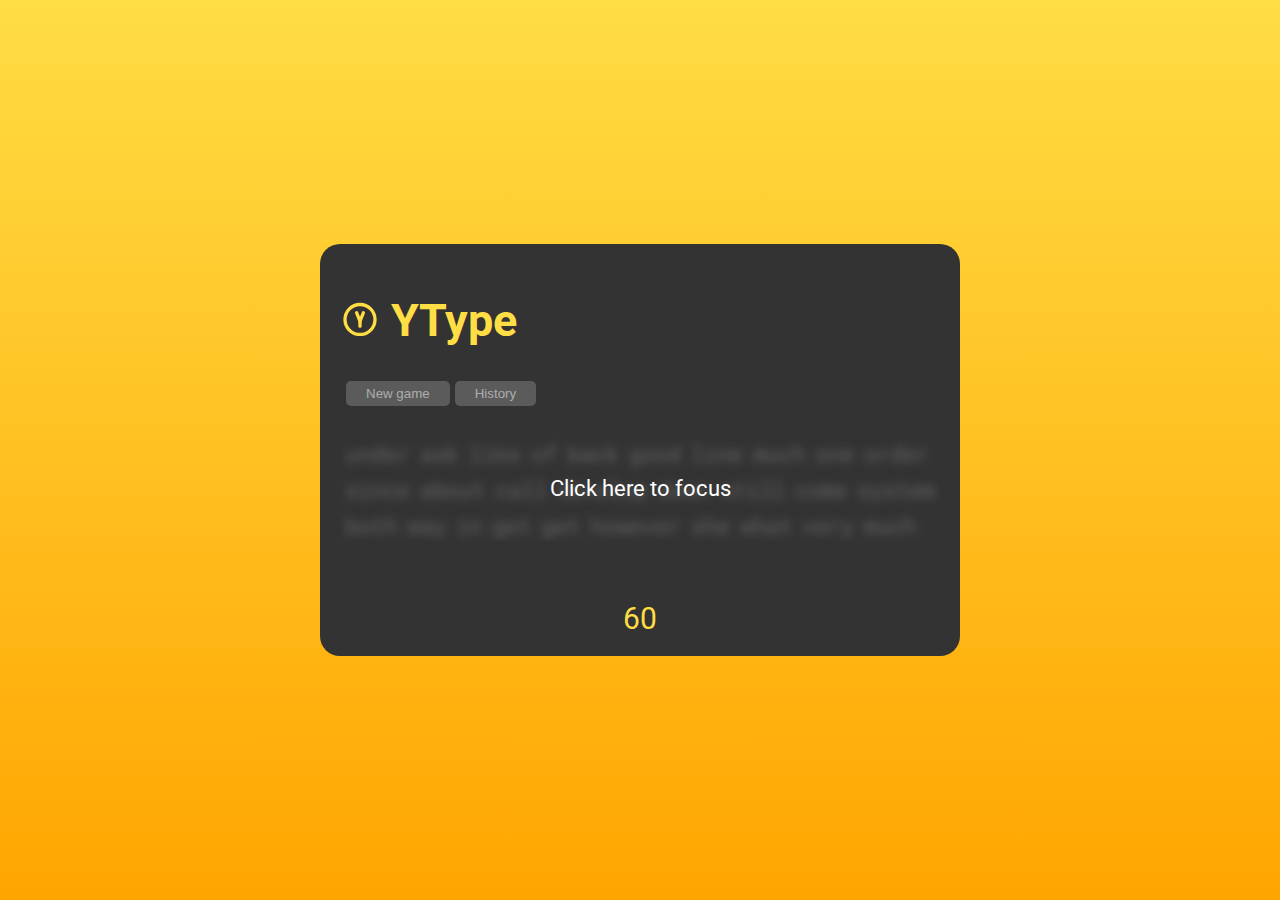
==== index.html @ 0dc38f62 "coded most of the app TODO: FIX typing area" ====
<!doctype html>
<html lang="en">

<head>
    <meta charset="UTF-8">
    <meta name="viewport" content="width=device-width, user-scalable=yes">
    <title>YType</title>
    <link rel="stylesheet" href="css/style.css">
    <script defer src="js/script.js"></script>
    <link rel="shortcut icon" href="img/favicon.svg" type="image/x-icon">
</head>

<body>
    <main>
        <h1>
            <img src="img/favicon.svg" alt="ICON">
            YType
        </h1>
        <div id="header">
            <div id="buttons">
                <button id="newGameBtn">New game</button>
                <a href="html/history.html"><button>History</button></a>
            </div>
        </div>
        <div id="game" tabindex="0">
            <div id="words"></div>
            <div id="cursor"></div>
            <div id="focus-error">Click here to focus</div>
        </div>
        <div id="info"></div>
    </main>
</body>

</html>
---- css/style.css ----
@import url('https://fonts.googleapis.com/css2?family=Roboto&family=Roboto+Mono&display=swap');
:root{
    --bgColor: #333;
    --textPrimary: #fff;
    --textSecondary: #666;
    --primaryColor: #fd4;
}
html, body {
    margin: 0;
    height: 100%;
}
body{
    font-family: 'Roboto', sans-serif;
    background-image: linear-gradient(to bottom, var(--primaryColor), orange);
    background-size: cover;
    background-repeat: no-repeat;
    overflow-y: hidden;
    display: flex;
    justify-content: center;
    align-items: center;
    color: var(--textPrimary);
    font-size: 1.4rem;
}
main{
    background-color: var(--bgColor);
    width: 600px;
    margin: 50px auto;
    padding: 20px;
    border-radius: 20px;
}
h1{
    color: var(--primaryColor);
}
h1 img{
    width: 40px;
}
#header{
    display: grid;
    grid-template-columns: 1fr 1fr;
    margin: 20px 6px 30px;
}

#info{
    margin-top: 10%;
    text-align: center;
    font-size: 30px;
    color: var(--primaryColor);
}
button{
    background: rgba(255,255,255,.2);
    border:0;
    color: rgba(255,255,255,.5);
    padding: 5px 20px;
    border-radius: 5px;
    cursor: pointer;
}
div#game{
    line-height:35px;
    height:105px;
    overflow: hidden;
    position: relative;
}
div#game:focus{
    outline:0;
}
#words{
    filter: blur(5px);
    color: var(--textSecondary);
}
#game:focus #words{
    filter: blur(0);
}
#focus-error {
    position: absolute;
    inset: 0;
    text-align: center;
    padding-top: 35px;
}
#game:focus #focus-error{
    display:none;
}
div.word{
    display: inline-block;
    font-family: 'Roboto Mono', monospace;
    margin: 0 5px;
}
.letter.correct{
    color: #fff;
}
.letter.incorrect{
    color: #f55;
}
@keyframes blink{
    0%{
        opacity: 1;
    }
    50%{
        opacity: 0;
    }
    100%{
        opacity: 1;
    }
}
#cursor{
    display:none;
    width: 2px;
    height: 1.6rem;
    background: var(--primaryColor);
    position: fixed;
    top: 198px;
    left: 18px;
    animation: blink .3s infinite;
}
#game:focus #cursor{
    display: block;
}
#game.over #words{
    opacity: .5;
    filter: blur(0px);
}
#game.over:focus #cursor{
    display:none;
}
#game.over #focus-error {
    display: none;
}
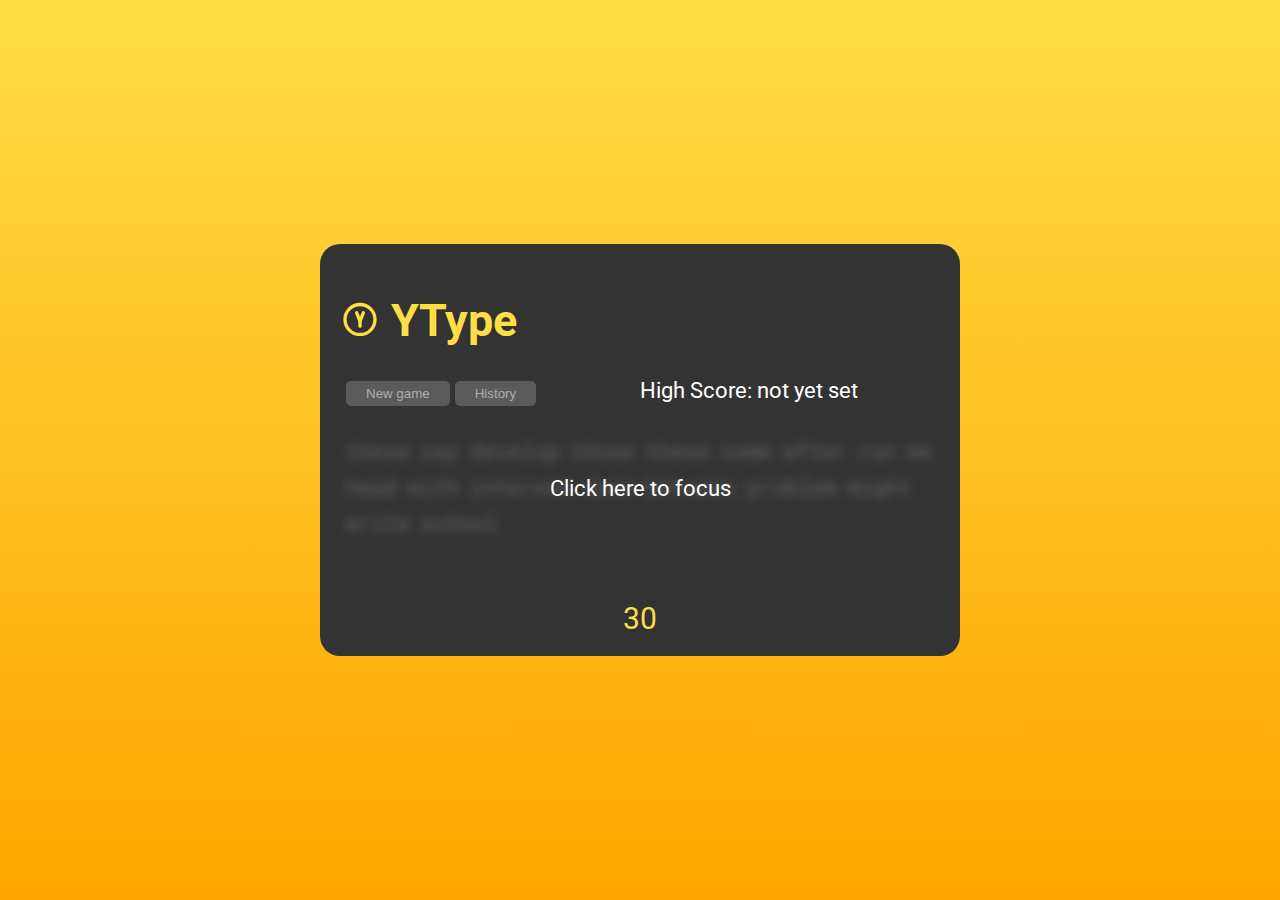
==== commit 2a0423d1: "added highscore, fixed a bug" ====
--- a/index.html
+++ b/index.html
@@ -21,6 +21,7 @@
                 <button id="newGameBtn">New game</button>
                 <a href="html/history.html"><button>History</button></a>
             </div>
+            <div id="highScore">High Score: <span id="highScoreValue">not yet set</span></div>
         </div>
         <div id="game" tabindex="0">
             <div id="words"></div>
--- a/css/style.css
+++ b/css/style.css
@@ -1,126 +1,196 @@
-@import url('https://fonts.googleapis.com/css2?family=Roboto&family=Roboto+Mono&display=swap');
-:root{
-    --bgColor: #333;
-    --textPrimary: #fff;
-    --textSecondary: #666;
-    --primaryColor: #fd4;
-}
-html, body {
-    margin: 0;
-    height: 100%;
-}
-body{
-    font-family: 'Roboto', sans-serif;
-    background-image: linear-gradient(to bottom, var(--primaryColor), orange);
-    background-size: cover;
-    background-repeat: no-repeat;
-    overflow-y: hidden;
-    display: flex;
-    justify-content: center;
-    align-items: center;
-    color: var(--textPrimary);
-    font-size: 1.4rem;
-}
-main{
-    background-color: var(--bgColor);
-    width: 600px;
-    margin: 50px auto;
-    padding: 20px;
-    border-radius: 20px;
-}
-h1{
-    color: var(--primaryColor);
-}
-h1 img{
-    width: 40px;
-}
-#header{
-    display: grid;
-    grid-template-columns: 1fr 1fr;
-    margin: 20px 6px 30px;
+@import url("https://fonts.googleapis.com/css2?family=Roboto&family=Roboto+Mono&display=swap");
+:root {
+  --bgColor: #333;
+  --textPrimary: #fff;
+  --textSecondary: #666;
+  --primaryColor: #fd4;
 }
 
-#info{
-    margin-top: 10%;
-    text-align: center;
-    font-size: 30px;
-    color: var(--primaryColor);
+html,
+body {
+  margin: 0;
+  height: 100%;
 }
-button{
-    background: rgba(255,255,255,.2);
-    border:0;
-    color: rgba(255,255,255,.5);
-    padding: 5px 20px;
-    border-radius: 5px;
-    cursor: pointer;
+
+body {
+  font-family: "Roboto", sans-serif;
+  background-image: linear-gradient(to bottom, var(--primaryColor), orange);
+  background-size: cover;
+  background-repeat: no-repeat;
+  overflow-y: hidden;
+  display: flex;
+  justify-content: center;
+  align-items: center;
+  color: var(--textPrimary);
+  font-size: 1.4rem;
 }
-div#game{
-    line-height:35px;
-    height:105px;
-    overflow: hidden;
-    position: relative;
+
+main {
+  background-color: var(--bgColor);
+  width: 600px;
+  margin: 50px auto;
+  padding: 20px;
+  border-radius: 20px;
 }
-div#game:focus{
-    outline:0;
+
+h1 {
+  color: var(--primaryColor);
 }
-#words{
-    filter: blur(5px);
-    color: var(--textSecondary);
+
+h1 img {
+  width: 40px;
 }
-#game:focus #words{
-    filter: blur(0);
+
+#header {
+  display: grid;
+  grid-template-columns: 1fr 1fr;
+  margin: 20px 6px 30px;
 }
+
+#info {
+  margin-top: 10%;
+  text-align: center;
+  font-size: 30px;
+  color: var(--primaryColor);
+}
+
+button {
+  background: rgba(255, 255, 255, 0.2);
+  border: 0;
+  color: rgba(255, 255, 255, 0.5);
+  padding: 5px 20px;
+  border-radius: 5px;
+  cursor: pointer;
+  transition: all 0.2s;
+}
+
+button:hover {
+  background: #fd4;
+  color: #000;
+  transform: translateY(-10px) scale(1.1);
+}
+
+button:active {
+  background: rgba(255, 255, 255, 0.6);
+  color: rgba(255, 255, 255, 1);
+  transform: translateY(-5px) scale(0.9);
+}
+
+div#game {
+  line-height: 35px;
+  height: 105px;
+  overflow: hidden;
+  position: relative;
+  display: flex;
+  align-items: center;
+  justify-content: center;
+}
+
+div#game:focus {
+  outline: 0;
+}
+
+#words {
+  filter: blur(5px);
+  color: var(--textSecondary);
+  margin: 0;
+  padding: 0;
+  position: relative;
+  top: 50%;
+  transform: translateY(-50%);
+}
+
+#game:focus #words {
+  filter: blur(0);
+}
+
 #focus-error {
-    position: absolute;
-    inset: 0;
-    text-align: center;
-    padding-top: 35px;
+  position: absolute;
+  inset: 0;
+  text-align: center;
+  padding-top: 35px;
 }
-#game:focus #focus-error{
-    display:none;
+
+#game:focus #focus-error {
+  display: none;
 }
-div.word{
-    display: inline-block;
-    font-family: 'Roboto Mono', monospace;
-    margin: 0 5px;
+
+div.word {
+  display: inline-block;
+  font-family: "Roboto Mono", monospace;
+  margin: 0 5px;
 }
-.letter.correct{
-    color: #fff;
+
+.letter.correct {
+  color: #fff;
 }
-.letter.incorrect{
-    color: #f55;
+
+.letter.incorrect {
+  color: #f55;
 }
-@keyframes blink{
-    0%{
-        opacity: 1;
-    }
-    50%{
-        opacity: 0;
-    }
-    100%{
-        opacity: 1;
-    }
+
+#cursor {
+  display: none;
+  width: 2px;
+  height: 1.6rem;
+  background: var(--primaryColor);
+  position: fixed;
+  top: 198px;
+  left: 18px;
+  transition: all 0.1s;
+  animation: blink 0.4s infinite;
 }
-#cursor{
-    display:none;
-    width: 2px;
-    height: 1.6rem;
-    background: var(--primaryColor);
-    position: fixed;
-    top: 198px;
-    left: 18px;
-    animation: blink .3s infinite;
+
+#game:focus #cursor {
+  display: block;
 }
-#game:focus #cursor{
-    display: block;
+
+#game.over #words {
+  opacity: 0.5;
+  filter: blur(0px);
 }
-#game.over #words{
-    opacity: .5;
-    filter: blur(0px);
+
+#game.over:focus #cursor {
+  display: none;
 }
-#game.over:focus #cursor{
-    display:none;
+
+#game.over #focus-error {
+  display: none;
 }
-#game.over #focus-error {
-    display: none;
+
+@keyframes blink {
+  0% {
+    opacity: 1;
+  }
+  50% {
+    opacity: 0;
+  }
+  100% {
+    opacity: 1;
+  }
+}
+
+table {
+  width: 100%;
+  border-collapse: collapse;
+  margin-top: 20px;
+}
+
+th, td {
+  padding: 10px;
+  text-align: left;
+  border-bottom: 1px solid #ddd;
+}
+
+th {
+  background-color: var(--primaryColor);
+  color: #000;
+}
+
+tr:nth-child(even) {
+  background-color: #444;
+}
+
+tr:hover {
+  background-color: #555;
 }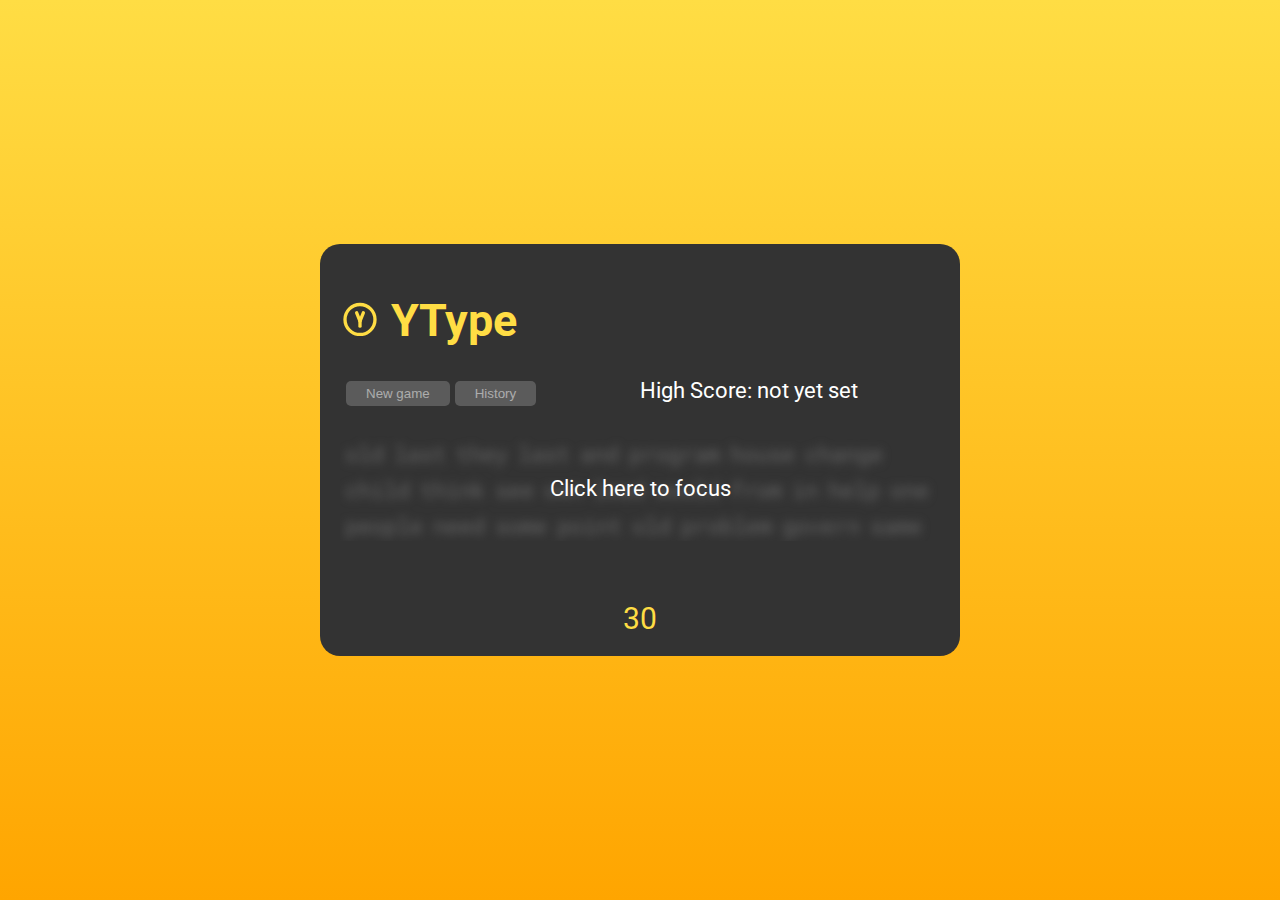
==== commit 752a5f27: "removed mobile support" ====
--- a/index.html
+++ b/index.html
@@ -11,6 +11,7 @@
 </head>
 
 <body>
+    <div id="mobile-warning">This site is not accessible on mobile devices.</div>
     <main>
         <h1>
             <img src="img/favicon.svg" alt="ICON">
--- a/css/style.css
+++ b/css/style.css
@@ -81,9 +81,6 @@
   height: 105px;
   overflow: hidden;
   position: relative;
-  display: flex;
-  align-items: center;
-  justify-content: center;
 }
 
 div#game:focus {
@@ -93,11 +90,6 @@
 #words {
   filter: blur(5px);
   color: var(--textSecondary);
-  margin: 0;
-  padding: 0;
-  position: relative;
-  top: 50%;
-  transform: translateY(-50%);
 }
 
 #game:focus #words {
@@ -176,7 +168,8 @@
   margin-top: 20px;
 }
 
-th, td {
+th,
+td {
   padding: 10px;
   text-align: left;
   border-bottom: 1px solid #ddd;
@@ -193,4 +186,30 @@
 
 tr:hover {
   background-color: #555;
-}+}
+
+/* Hide content on mobile devices */
+#mobile-warning {
+  display: none;
+}
+
+@media (max-width: 600px) {
+  /* body {
+    display: none;
+  } */
+
+  #mobile-warning {
+    position: absolute;
+    display: block;
+    top: 50%;
+    left: 50%;
+    transform: translate(-50%, -50%);
+    width: 100%;
+    height: 100%;
+    background-color: #fff;
+    z-index: 10;
+    font-size: 1.5rem;
+    padding: 20px;
+    color: #000;
+  }
+}
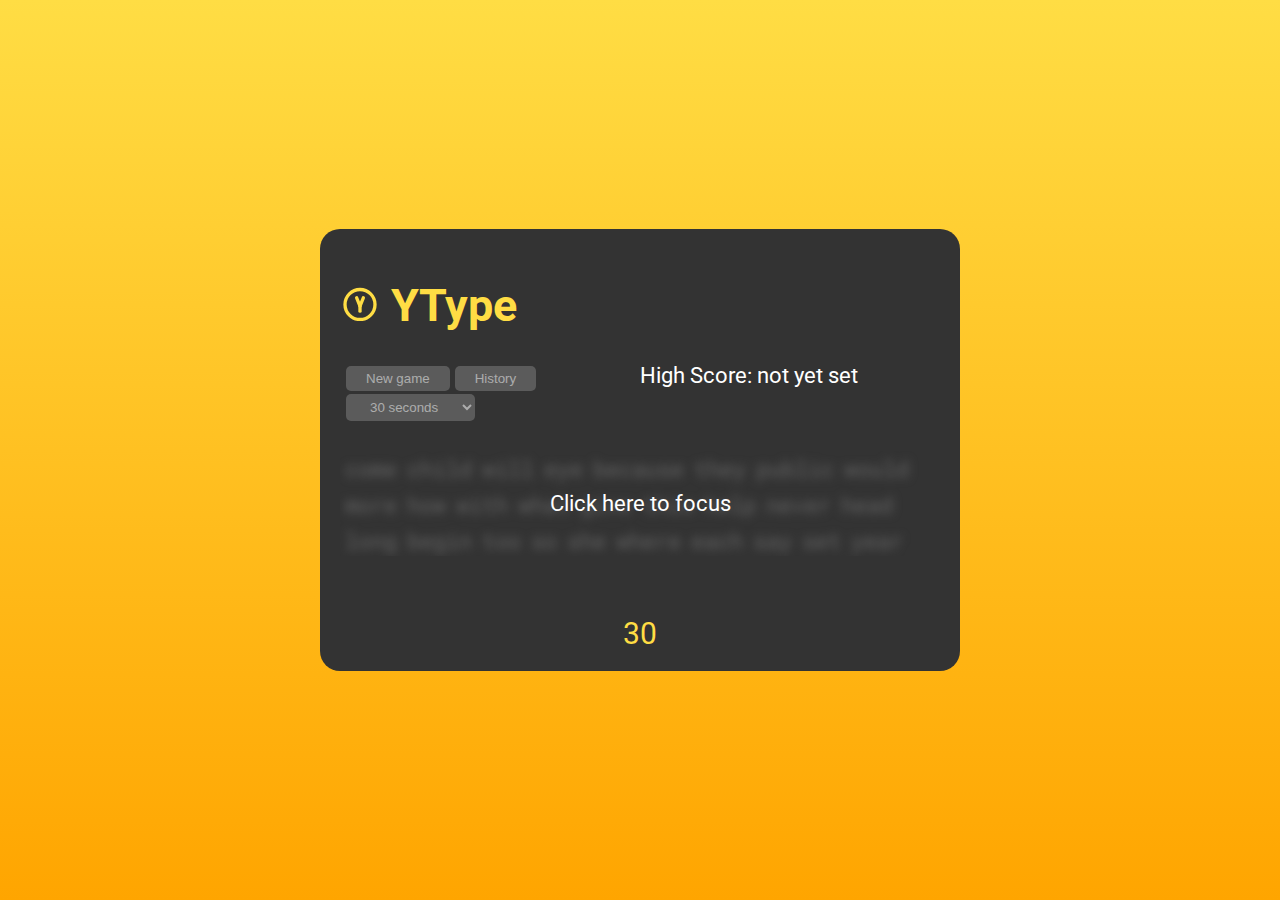
==== commit 7e3e283a: "Fixed A LOT of bugs, added a highscore & key sound" ====
--- a/index.html
+++ b/index.html
@@ -21,6 +21,11 @@
             <div id="buttons">
                 <button id="newGameBtn">New game</button>
                 <a href="html/history.html"><button>History</button></a>
+                <select id="timeLimitSelect">
+                    <option value="15">15 seconds</option>
+                    <option value="30" selected>30 seconds</option>
+                    <option value="60">60 seconds</option>
+                </select>
             </div>
             <div id="highScore">High Score: <span id="highScoreValue">not yet set</span></div>
         </div>
--- a/css/style.css
+++ b/css/style.css
@@ -76,10 +76,34 @@
   transform: translateY(-5px) scale(0.9);
 }
 
+#timeLimitSelect {
+  background: rgba(255, 255, 255, 0.2);
+  border: 0;
+  color: rgba(255, 255, 255, 0.5);
+  padding: 5px 20px;
+  border-radius: 5px;
+  cursor: pointer;
+  transition: all 0.2s;
+}
+
+option {
+  color: #000;
+}
+
+#timeLimitSelect:hover {
+  background: #fd4;
+  color: #000;
+}
+
+#timeLimitSelect:active {
+  background: rgba(255, 255, 255, 0.6);
+  color: #000;
+}
+
 div#game {
   line-height: 35px;
   height: 105px;
-  overflow: hidden;
+  overflow-y: hidden;
   position: relative;
 }
 
